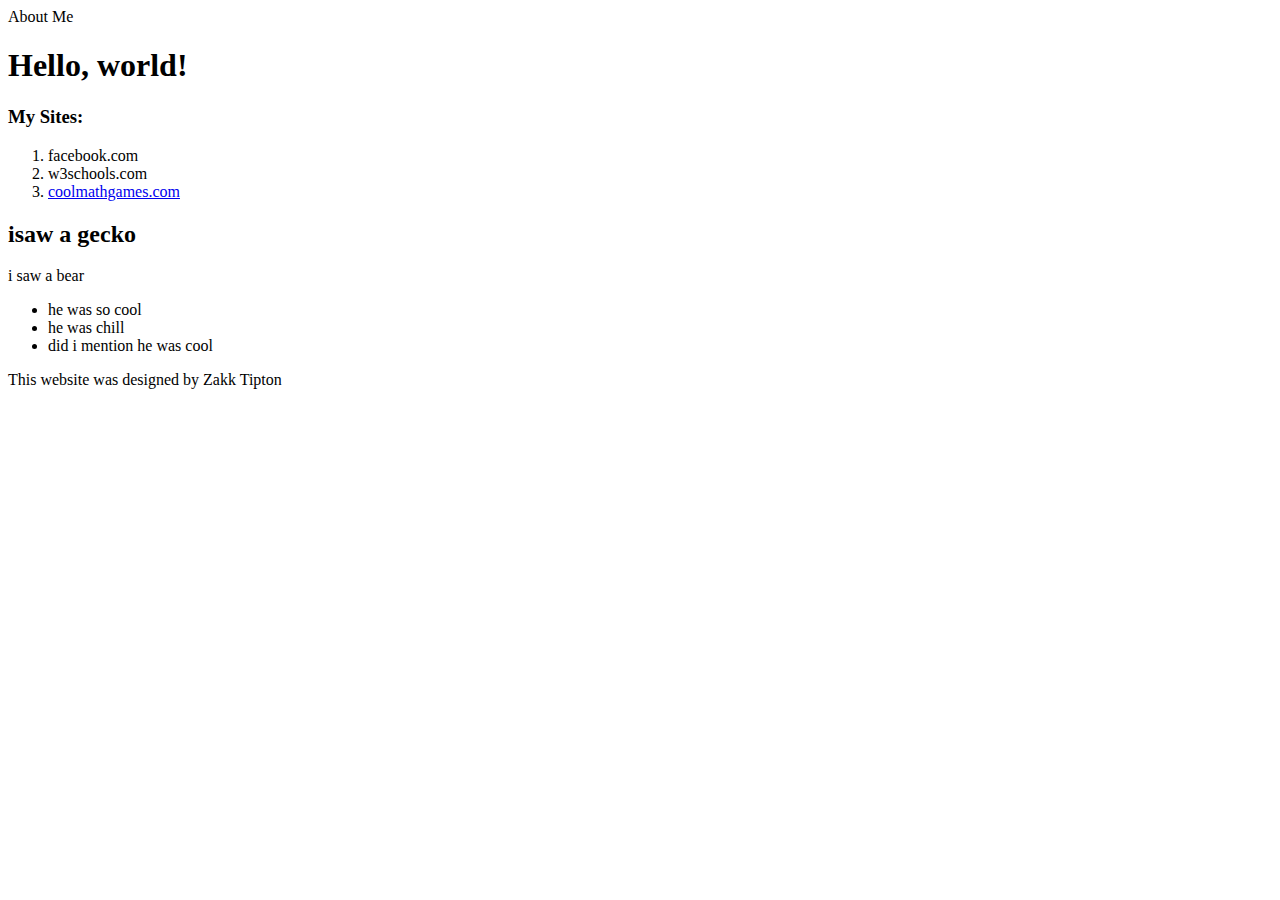
==== index.html @ fd1fbf89 "Update index.html" ====
<html>
  <head>
   </head>
   <body>
   <nav> 
    About Me
    </nav>
    <header>
       <H1>
    Hello, world!
  </H1> 
  </header>
 <main>
 <aside>
  <H3>My Sites:</H3>
  <ol>
   <li>facebook.com</li>
   <li>
    <a>w3schools.com</a>
   </li>
   <li>
   <a href="http://www.coolmathgames.com">coolmathgames.com</a>
   </li>
  </ol>
 </aside>
  <article>
   <H2>isaw a gecko</H2>
    <p>
  i saw a bear
   </p>
  <p>
   <ul>
   <li>he was so cool</li>
   <li> he was chill</li>
  <li> did i mention he was cool</li>
  </ul>
   </p>
  </article>  
  <footer>
    <p>
  This website was designed by Zakk Tipton
   </p>
  </footer>
      </main>
      </body>
</html>
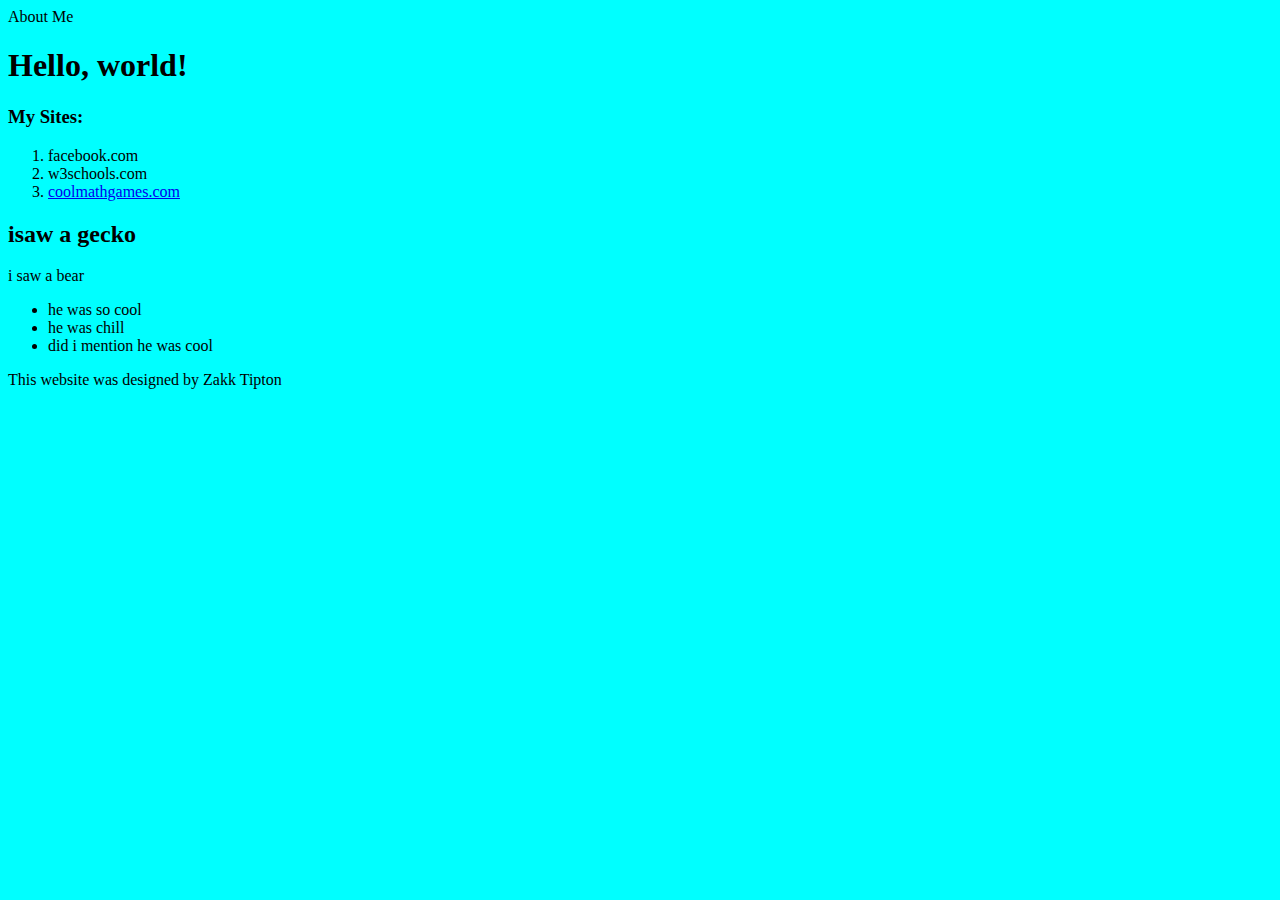
==== commit cb5d270c: "Update index.html" ====
--- a/index.html
+++ b/index.html
@@ -1,6 +1,7 @@
  <html>
   <head>
-   </head>
+   <link href="./styles.css" type="text/css" rel="stylesheet" />
+  </head>
    <body>
    <nav> 
     About Me
--- a/styles.css
+++ b/styles.css
@@ -0,0 +1,3 @@
+body {
+  background-color: cyan;
+}
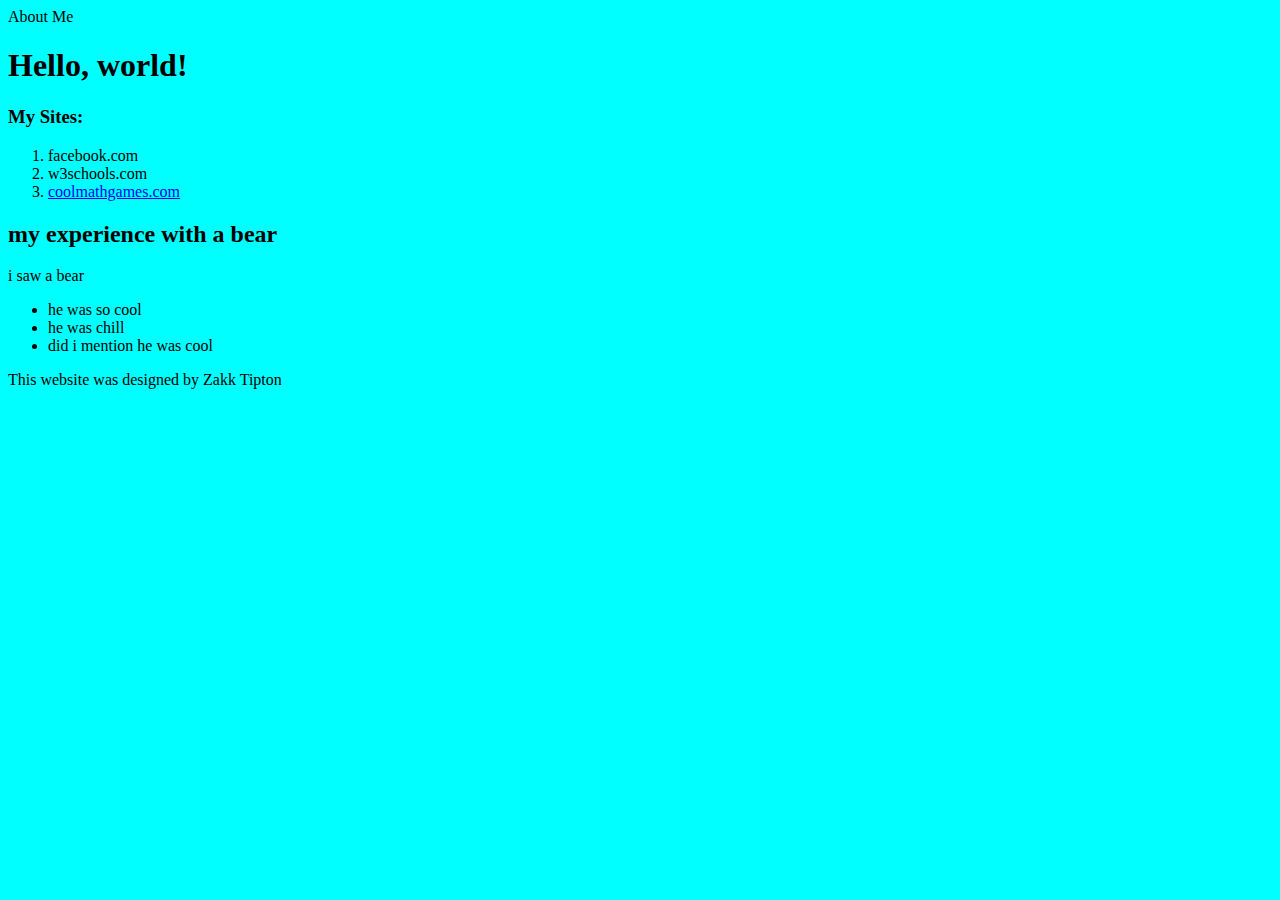
==== commit 29328055: "Update index.html" ====
--- a/index.html
+++ b/index.html
@@ -25,7 +25,7 @@
   </ol>
  </aside>
   <article>
-   <H2>isaw a gecko</H2>
+   <H2>my experience with a bear</H2>
     <p>
   i saw a bear
    </p>
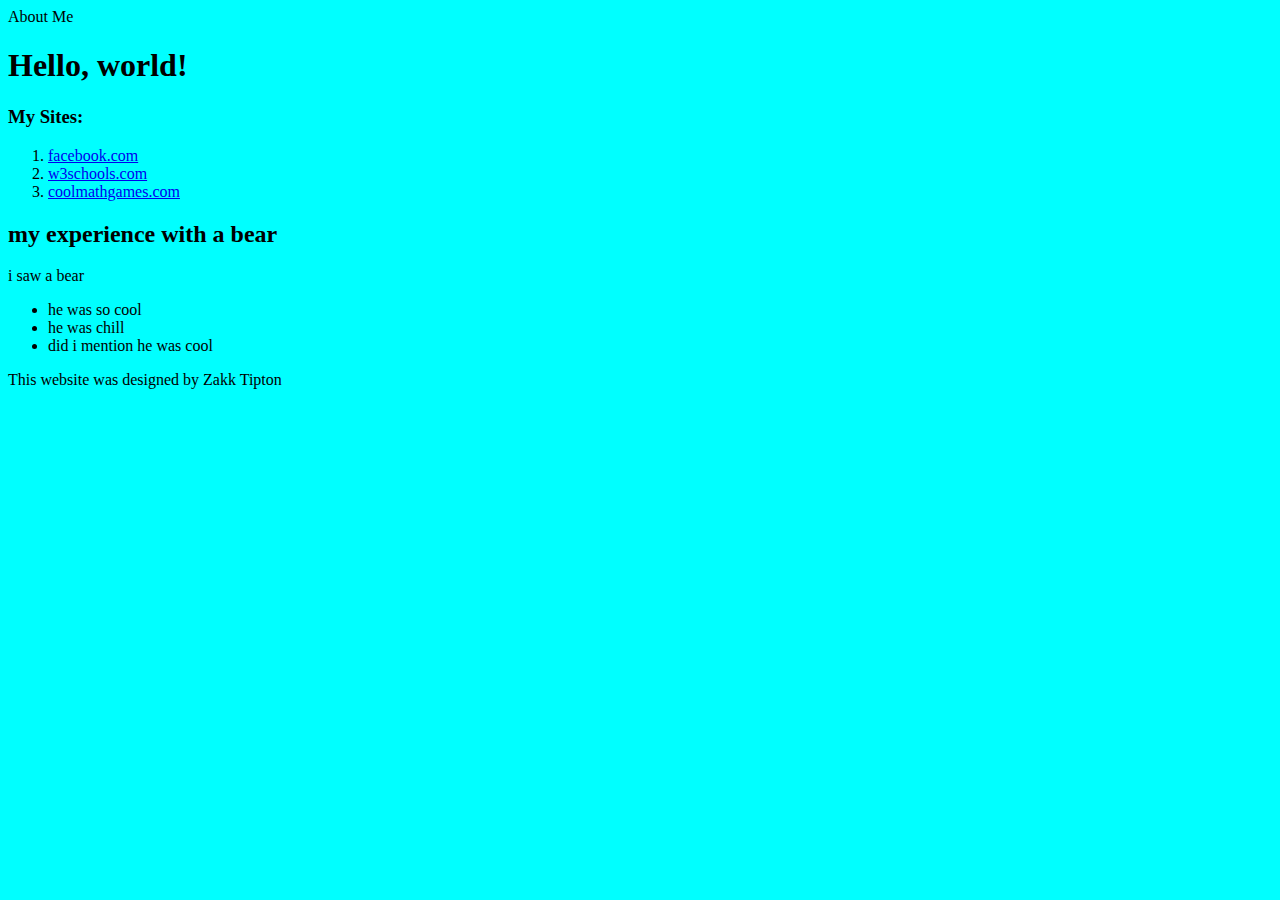
==== commit ced9c470: "Update index.html" ====
--- a/index.html
+++ b/index.html
@@ -15,9 +15,11 @@
  <aside>
   <H3>My Sites:</H3>
   <ol>
-   <li>facebook.com</li>
    <li>
-    <a>w3schools.com</a>
+    <a href="facebook.com">facebook.com</a>
+   </li>
+   <li>
+    <a href="w3schools.com">w3schools.com</a>
    </li>
    <li>
    <a href="http://www.coolmathgames.com">coolmathgames.com</a>
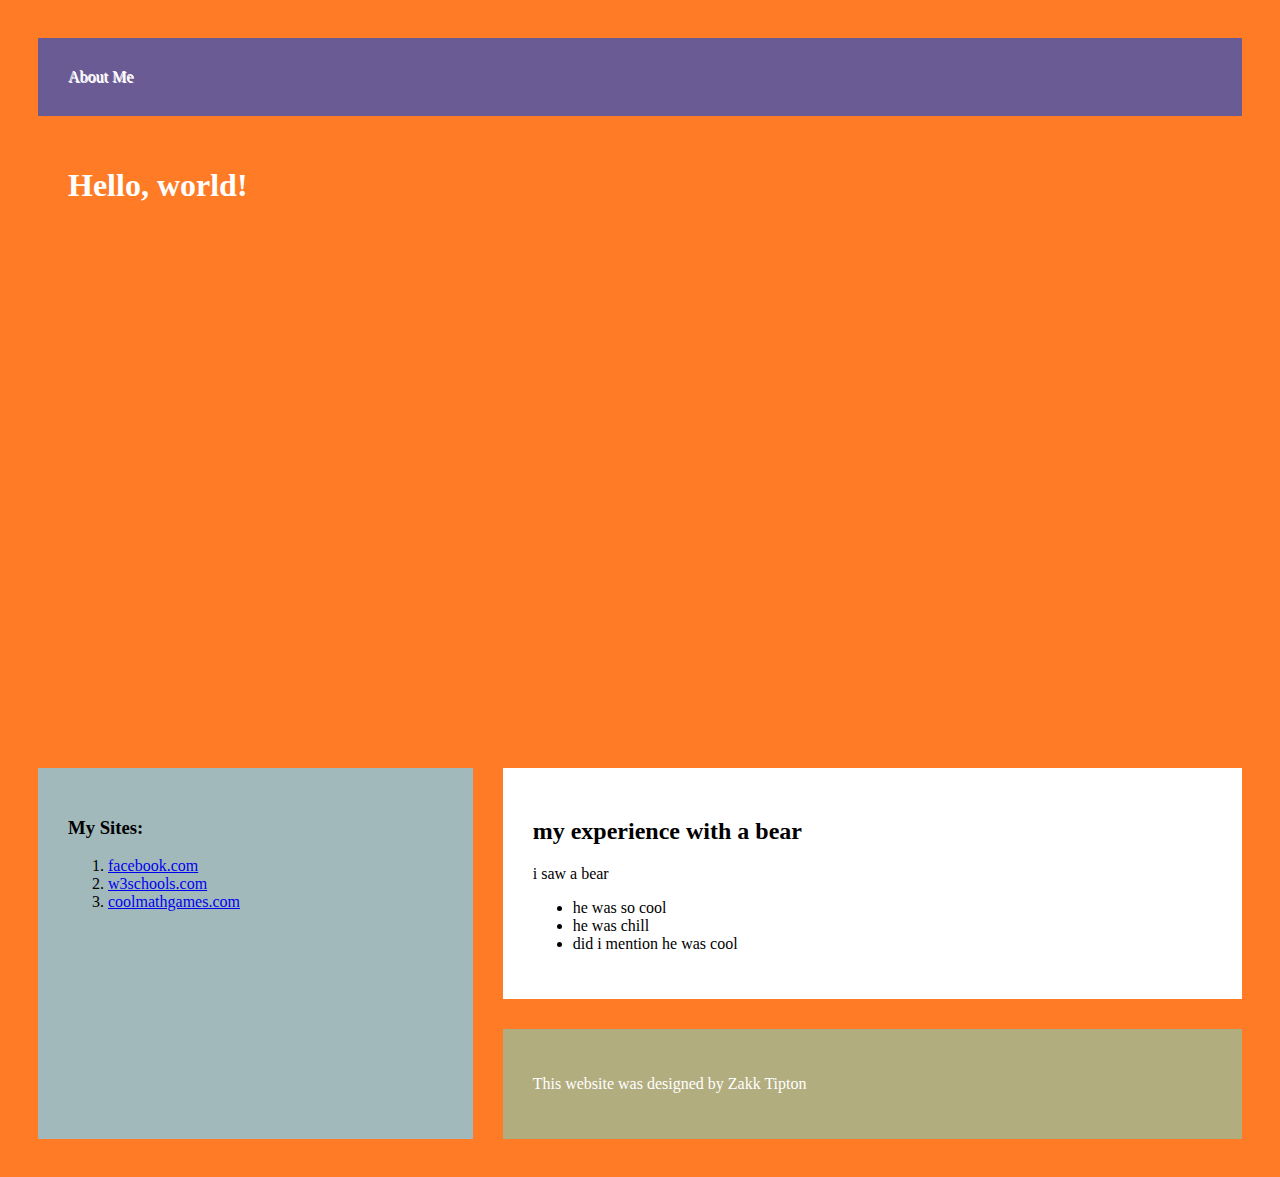
==== commit 63543ce8: "Update index.html" ====
--- a/index.html
+++ b/index.html
@@ -36,6 +36,7 @@
    <li>he was so cool</li>
    <li> he was chill</li>
   <li> did i mention he was cool</li>
+    <img src=""/>
   </ul>
    </p>
   </article>  
--- a/styles.css
+++ b/styles.css
@@ -1,3 +1,49 @@
 body {
-  background-color: cyan;
+  background-color: #ff7b25;
+ padding: 30px; 
 }
+nav {
+  padding: 30px;
+  background-color: #6b5b95;
+  position: sticky;
+  top: 0;
+  text-shadow: 1px 1px;
+  color: white;
+}
+header { color: white;
+  padding: 30px;
+  height: 70%;
+  background-image: url("https://images.unsplash.com/photo-1525423207238-e8f5315d87e2?ixlib=rb-0.3.5&ixid=eyJhcHBfaWQiOjEyMDd9&s=4d1c63036a2a14c52809a3076d53a408&auto=format&fit=crop&w=1378&q=80 ");
+  background-size: cover;
+  background-attachment: fixed;
+}
+H1 {
+  text/align: center;
+}
+main {
+  padding-top: 15px;
+display: grid;
+  grid-template-areas:
+   "aside article article"
+  "aside footer footer";
+  grid-gap: 30px;
+}
+aside { 
+  padding: 30px;
+  background-color: #a2b9bc;
+  grid-area: aside;
+}
+article {
+  padding: 30px;
+  background-color: white;
+  color: black;
+    grid-area: article;
+}
+footer {
+  padding: 30px;
+    background-color: b2ad7f;
+    color: white;
+  grid-area: footer;
+}
+    
+    
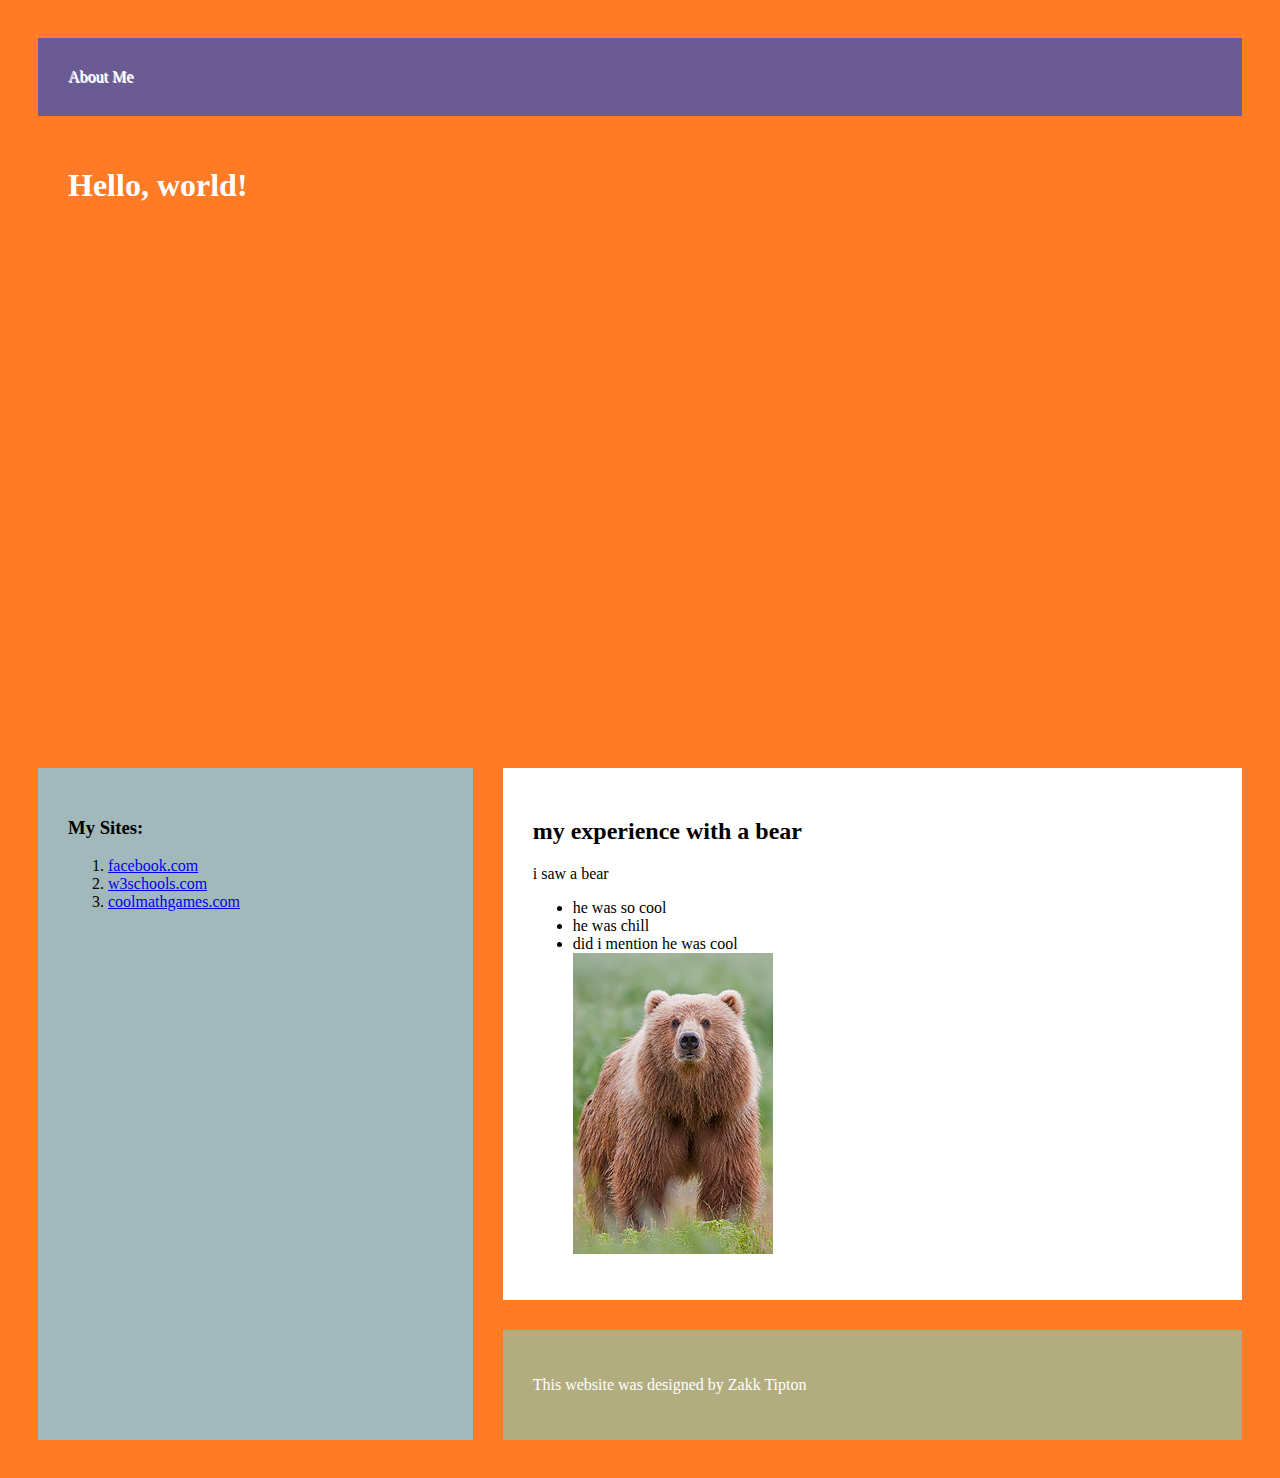
==== commit 6b78d537: "Update index.html" ====
--- a/index.html
+++ b/index.html
@@ -36,7 +36,7 @@
    <li>he was so cool</li>
    <li> he was chill</li>
   <li> did i mention he was cool</li>
-    <img src=""/>
+    <img src="./200px-2010-brown-bear.jpg"/>
   </ul>
    </p>
   </article>  
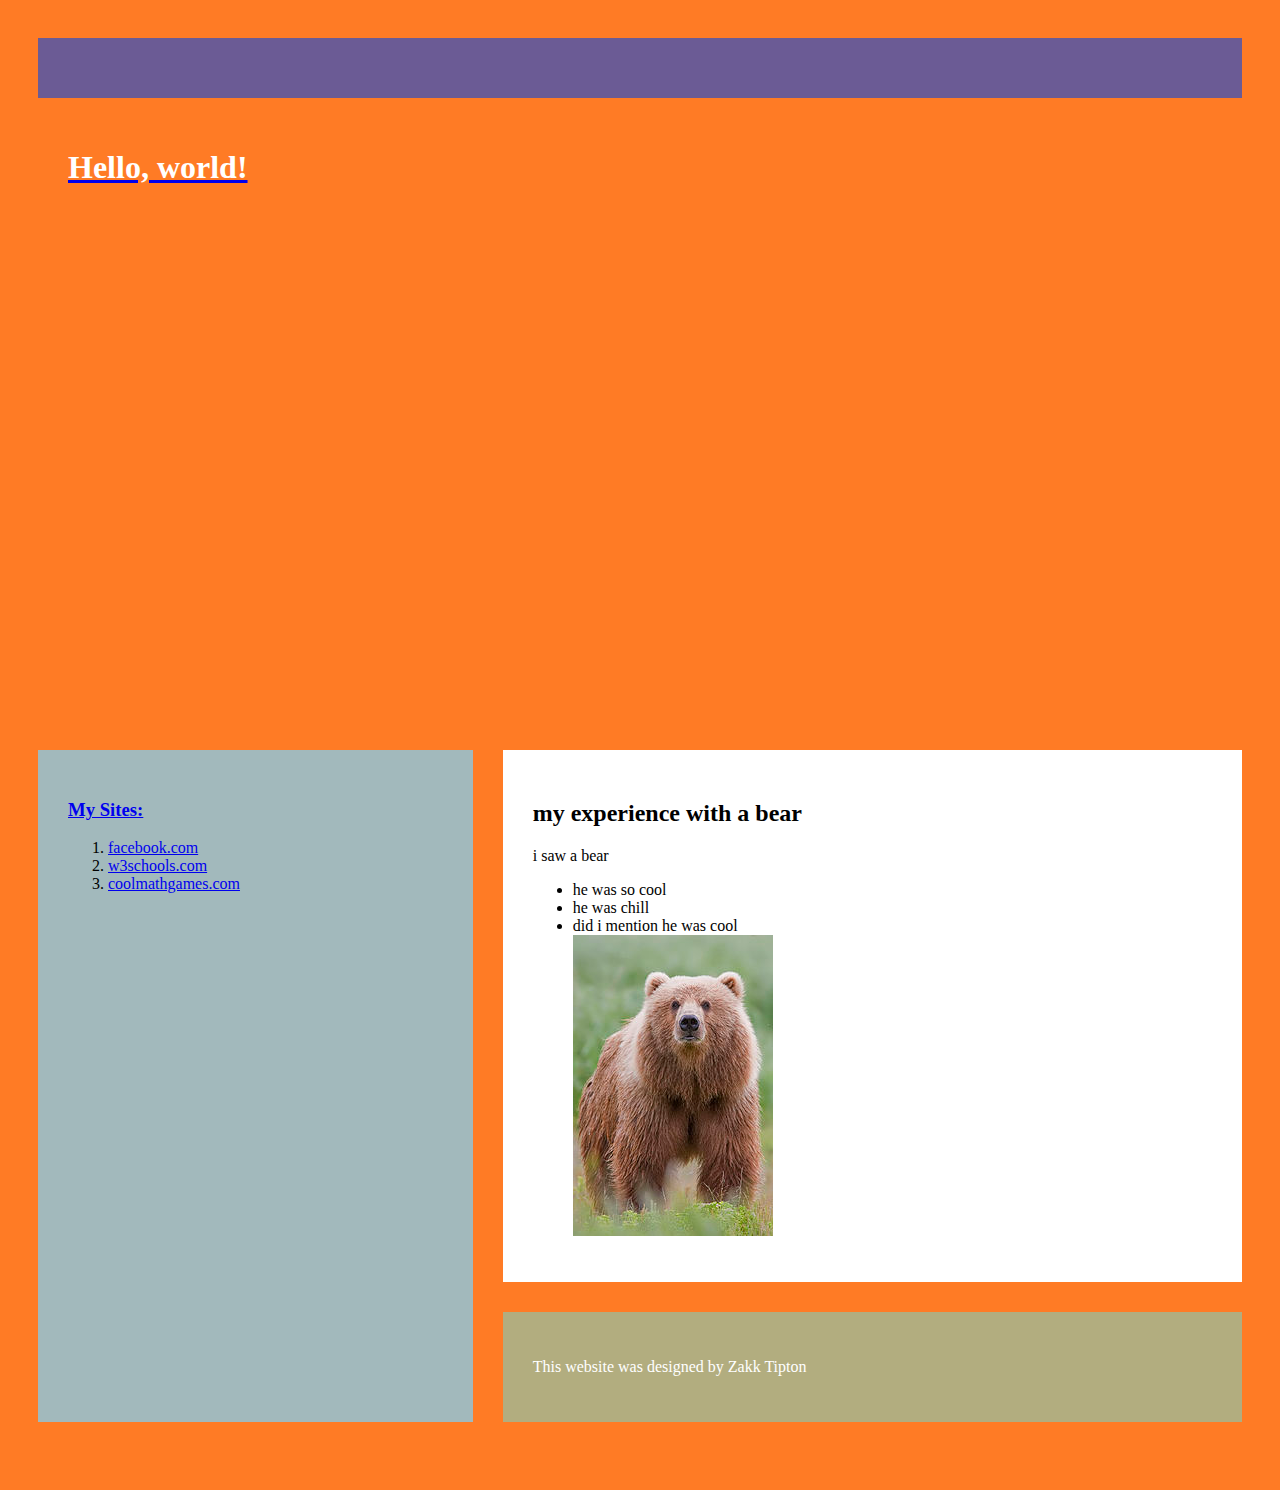
==== commit 34d78709: "Update index.html" ====
--- a/index.html
+++ b/index.html
@@ -3,8 +3,8 @@
    <link href="./styles.css" type="text/css" rel="stylesheet" />
   </head>
    <body>
-   <nav> 
-    About Me
+   <nav>
+    <a href="./about.html"About Me</a>
     </nav>
     <header>
        <H1>
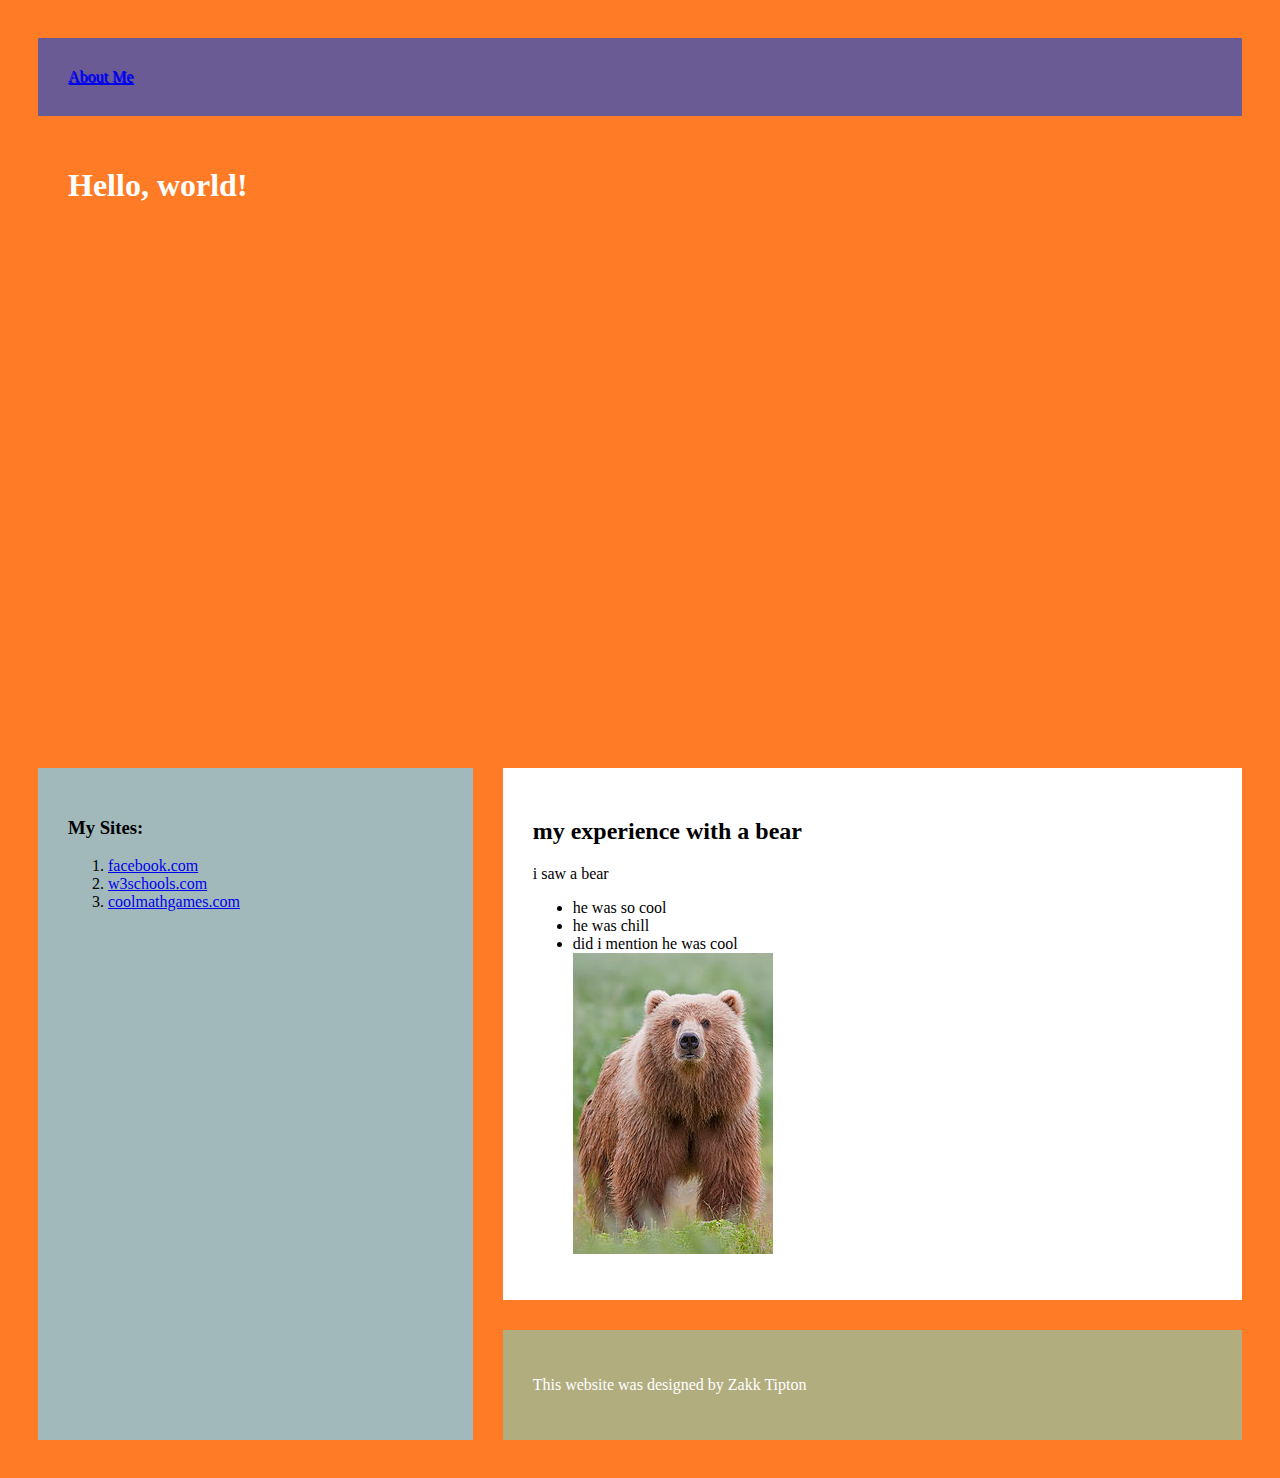
==== commit 05d1dd80: "Update index.html" ====
--- a/index.html
+++ b/index.html
@@ -4,7 +4,7 @@
   </head>
    <body>
    <nav>
-    <a href="./about.html"About Me</a>
+    <a href="./about.html">About Me</a>
     </nav>
     <header>
        <H1>
